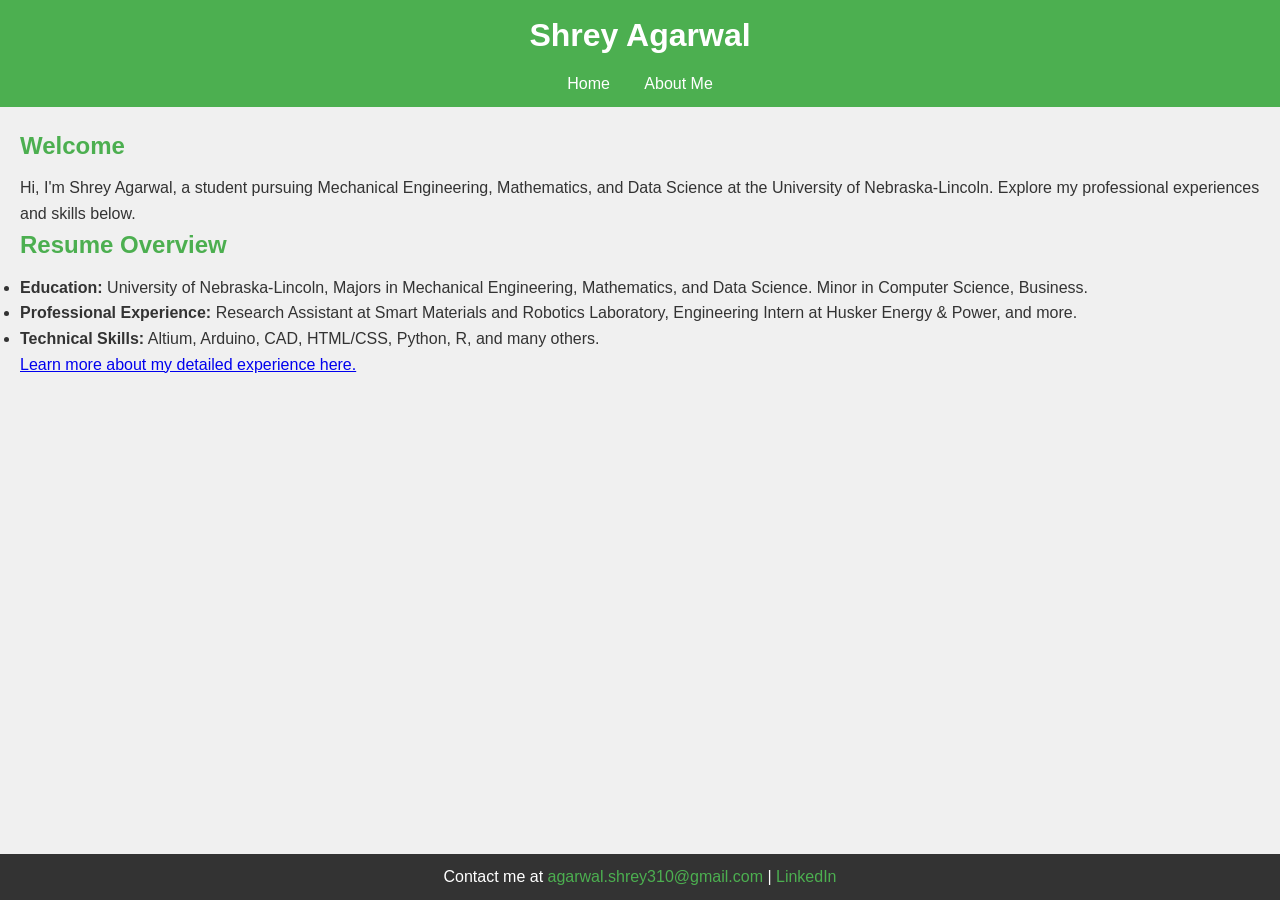
==== index.html @ 953c3a65 "Add files via upload" ====
<!DOCTYPE html>
<html lang="en">
<head>
    <meta charset="UTF-8">
    <meta name="viewport" content="width=device-width, initial-scale=1.0">
    <meta name="description" content="Shrey Agarwal - Personal Website and Resume">
    <link rel="stylesheet" href="style.css">
    <title>Shrey Agarwal - Personal Website</title>
</head>
<body>
    <header>
        <h1>Shrey Agarwal</h1>
        <nav>
            <ul>
                <li><a href="index.html">Home</a></li>
                <li><a href="about.html">About Me</a></li>
            </ul>
        </nav>
    </header>

    <main>
        <section id="intro">
            <h2>Welcome</h2>
            <p>Hi, I'm Shrey Agarwal, a student pursuing Mechanical Engineering, Mathematics, and Data Science at the University of Nebraska-Lincoln. Explore my professional experiences and skills below.</p>
        </section>

        <section id="resume">
            <h2>Resume Overview</h2>
            <ul>
                <li><strong>Education:</strong> University of Nebraska-Lincoln, Majors in Mechanical Engineering, Mathematics, and Data Science. Minor in Computer Science, Business.</li>
                <li><strong>Professional Experience:</strong> Research Assistant at Smart Materials and Robotics Laboratory, Engineering Intern at Husker Energy & Power, and more.</li>
                <li><strong>Technical Skills:</strong> Altium, Arduino, CAD, HTML/CSS, Python, R, and many others.</li>
            </ul>
            <p><a href="about.html">Learn more about my detailed experience here.</a></p>
        </section>
    </main>

    <footer>
        <p>Contact me at <a href="mailto:agarwal.shrey310@gmail.com">agarwal.shrey310@gmail.com</a> | <a href="https://linkedin.com/in/sagarw2" target="_blank">LinkedIn</a></p>
    </footer>
</body>
</html>
---- style.css ----
* {
    margin: 0;
    padding: 0;
    box-sizing: border-box;
}

body {
    font-family: Arial, sans-serif;
    background-color: #f0f0f0;
    color: #333;
    line-height: 1.6;
    margin: 0;
    padding: 0;
}

header {
    background-color: #4CAF50;
    color: #fff;
    padding: 10px 0;
    text-align: center;
}

header h1 {
    margin-bottom: 10px;
}

nav ul {
    list-style: none;
    padding: 0;
}

nav ul li {
    display: inline;
    margin: 0 15px;
}

nav ul li a {
    color: #fff;
    text-decoration: none;
}

main {
    padding: 20px;
}

h2 {
    color: #4CAF50;
    margin-bottom: 10px;
}

footer {
    text-align: center;
    background-color: #333;
    color: white;
    padding: 10px 0;
    position: fixed;
    bottom: 0;
    width: 100%;
}

footer a {
    color: #4CAF50;
    text-decoration: none;
}
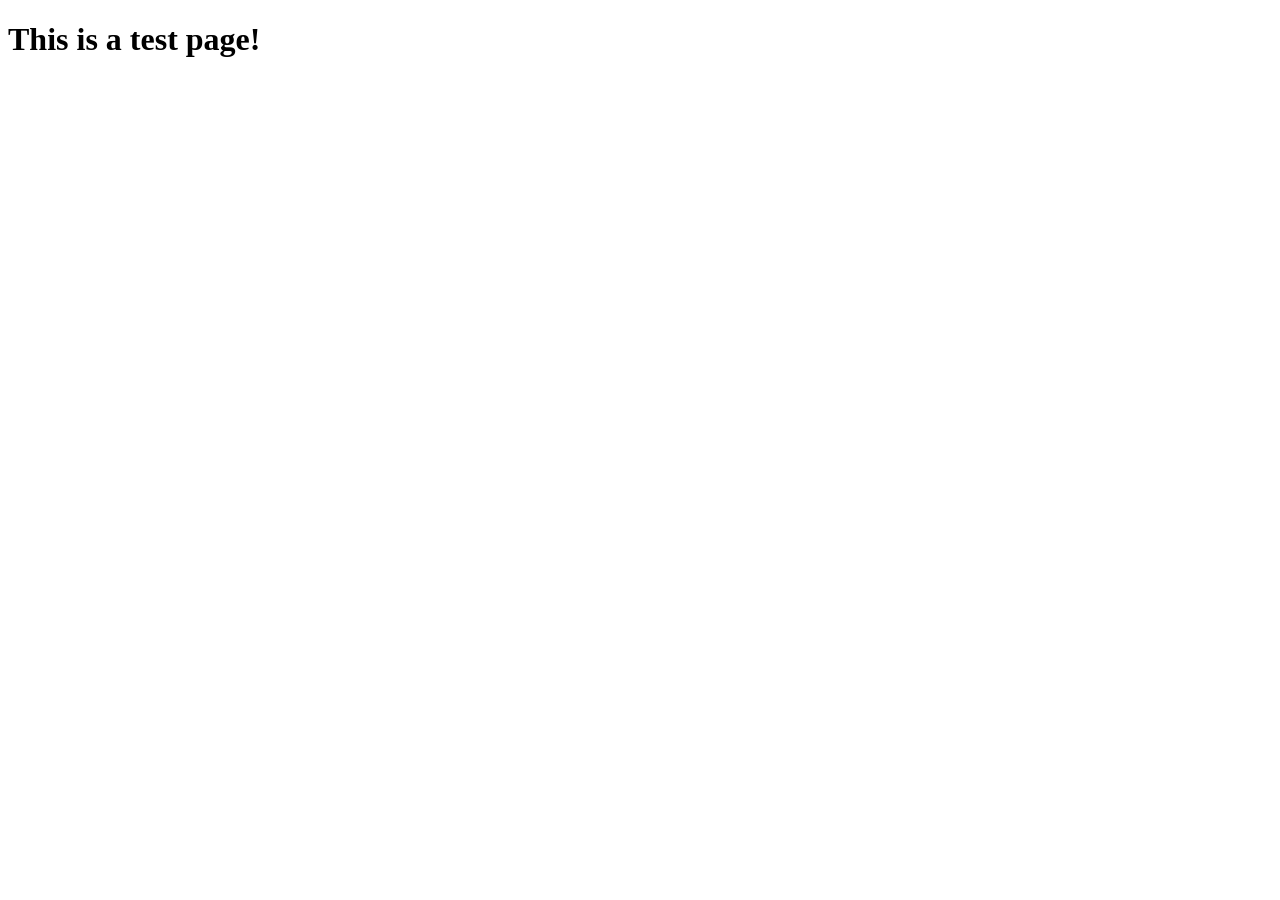
==== commit 47eef3a1: "Testing" ====
--- a/index.html
+++ b/index.html
@@ -3,40 +3,9 @@
 <head>
     <meta charset="UTF-8">
     <meta name="viewport" content="width=device-width, initial-scale=1.0">
-    <meta name="description" content="Shrey Agarwal - Personal Website and Resume">
-    <link rel="stylesheet" href="style.css">
-    <title>Shrey Agarwal - Personal Website</title>
+    <title>Test Page</title>
 </head>
 <body>
-    <header>
-        <h1>Shrey Agarwal</h1>
-        <nav>
-            <ul>
-                <li><a href="index.html">Home</a></li>
-                <li><a href="about.html">About Me</a></li>
-            </ul>
-        </nav>
-    </header>
-
-    <main>
-        <section id="intro">
-            <h2>Welcome</h2>
-            <p>Hi, I'm Shrey Agarwal, a student pursuing Mechanical Engineering, Mathematics, and Data Science at the University of Nebraska-Lincoln. Explore my professional experiences and skills below.</p>
-        </section>
-
-        <section id="resume">
-            <h2>Resume Overview</h2>
-            <ul>
-                <li><strong>Education:</strong> University of Nebraska-Lincoln, Majors in Mechanical Engineering, Mathematics, and Data Science. Minor in Computer Science, Business.</li>
-                <li><strong>Professional Experience:</strong> Research Assistant at Smart Materials and Robotics Laboratory, Engineering Intern at Husker Energy & Power, and more.</li>
-                <li><strong>Technical Skills:</strong> Altium, Arduino, CAD, HTML/CSS, Python, R, and many others.</li>
-            </ul>
-            <p><a href="about.html">Learn more about my detailed experience here.</a></p>
-        </section>
-    </main>
-
-    <footer>
-        <p>Contact me at <a href="mailto:agarwal.shrey310@gmail.com">agarwal.shrey310@gmail.com</a> | <a href="https://linkedin.com/in/sagarw2" target="_blank">LinkedIn</a></p>
-    </footer>
+    <h1>This is a test page!</h1>
 </body>
 </html>
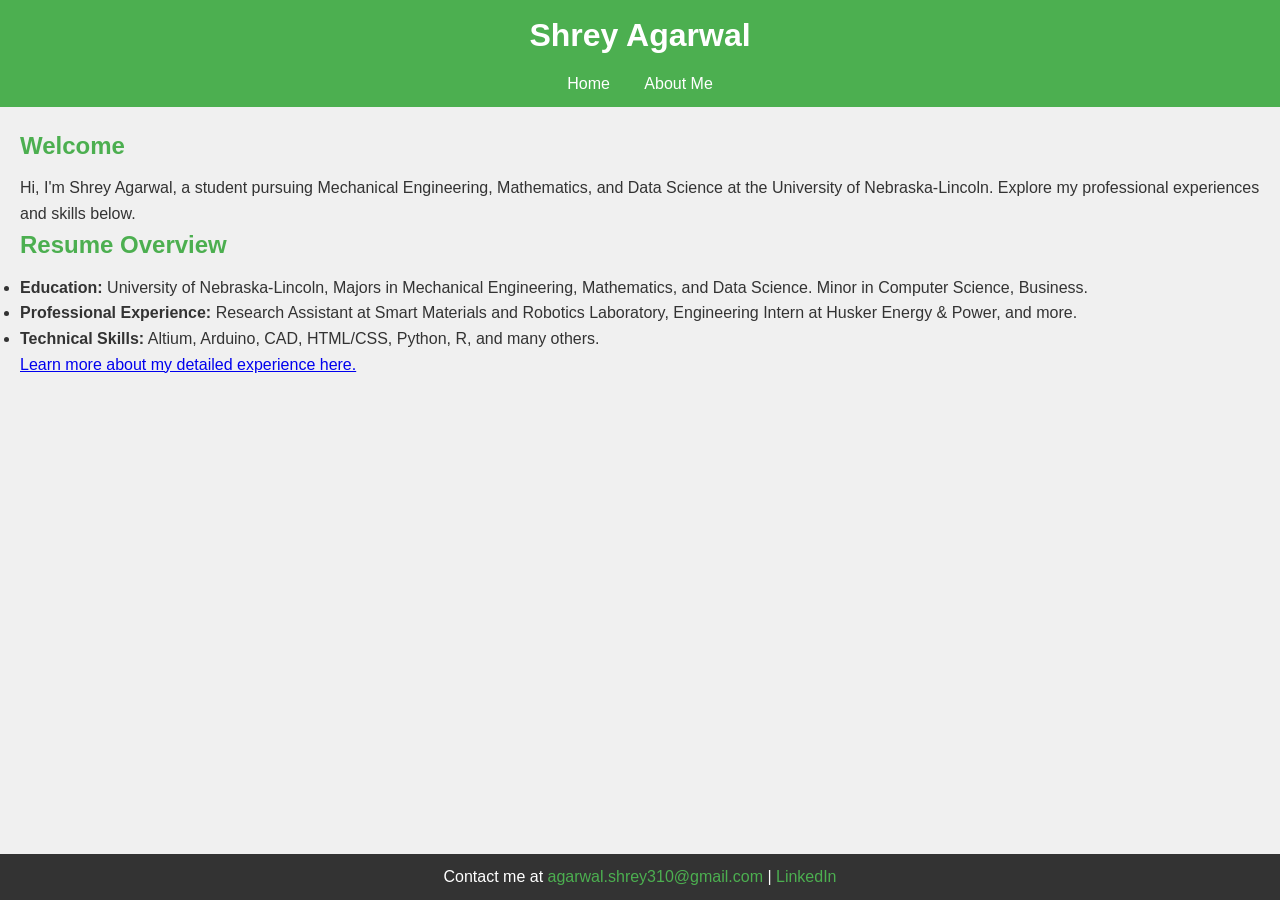
==== commit abd525c9: "Update index.html" ====
--- a/index.html
+++ b/index.html
@@ -3,9 +3,40 @@
 <head>
     <meta charset="UTF-8">
     <meta name="viewport" content="width=device-width, initial-scale=1.0">
-    <title>Test Page</title>
+    <meta name="description" content="Shrey Agarwal - Personal Website and Resume">
+    <link rel="stylesheet" href="style.css">
+    <title>Shrey Agarwal - Personal Website</title>
 </head>
 <body>
-    <h1>This is a test page!</h1>
+    <header>
+        <h1>Shrey Agarwal</h1>
+        <nav>
+            <ul>
+                <li><a href="index.html">Home</a></li>
+                <li><a href="about.html">About Me</a></li>
+            </ul>
+        </nav>
+    </header>
+
+    <main>
+        <section id="intro">
+            <h2>Welcome</h2>
+            <p>Hi, I'm Shrey Agarwal, a student pursuing Mechanical Engineering, Mathematics, and Data Science at the University of Nebraska-Lincoln. Explore my professional experiences and skills below.</p>
+        </section>
+
+        <section id="resume">
+            <h2>Resume Overview</h2>
+            <ul>
+                <li><strong>Education:</strong> University of Nebraska-Lincoln, Majors in Mechanical Engineering, Mathematics, and Data Science. Minor in Computer Science, Business.</li>
+                <li><strong>Professional Experience:</strong> Research Assistant at Smart Materials and Robotics Laboratory, Engineering Intern at Husker Energy & Power, and more.</li>
+                <li><strong>Technical Skills:</strong> Altium, Arduino, CAD, HTML/CSS, Python, R, and many others.</li>
+            </ul>
+            <p><a href="about.html">Learn more about my detailed experience here.</a></p>
+        </section>
+    </main>
+
+    <footer>
+        <p>Contact me at <a href="mailto:agarwal.shrey310@gmail.com">agarwal.shrey310@gmail.com</a> | <a href="https://linkedin.com/in/sagarw2" target="_blank">LinkedIn</a></p>
+    </footer>
 </body>
 </html>
--- a/style.css
+++ b/style.css
@@ -0,0 +1,64 @@
+* {
+    margin: 0;
+    padding: 0;
+    box-sizing: border-box;
+}
+
+body {
+    font-family: Arial, sans-serif;
+    background-color: #f0f0f0;
+    color: #333;
+    line-height: 1.6;
+    margin: 0;
+    padding: 0;
+}
+
+header {
+    background-color: #4CAF50;
+    color: #fff;
+    padding: 10px 0;
+    text-align: center;
+}
+
+header h1 {
+    margin-bottom: 10px;
+}
+
+nav ul {
+    list-style: none;
+    padding: 0;
+}
+
+nav ul li {
+    display: inline;
+    margin: 0 15px;
+}
+
+nav ul li a {
+    color: #fff;
+    text-decoration: none;
+}
+
+main {
+    padding: 20px;
+}
+
+h2 {
+    color: #4CAF50;
+    margin-bottom: 10px;
+}
+
+footer {
+    text-align: center;
+    background-color: #333;
+    color: white;
+    padding: 10px 0;
+    position: fixed;
+    bottom: 0;
+    width: 100%;
+}
+
+footer a {
+    color: #4CAF50;
+    text-decoration: none;
+}
